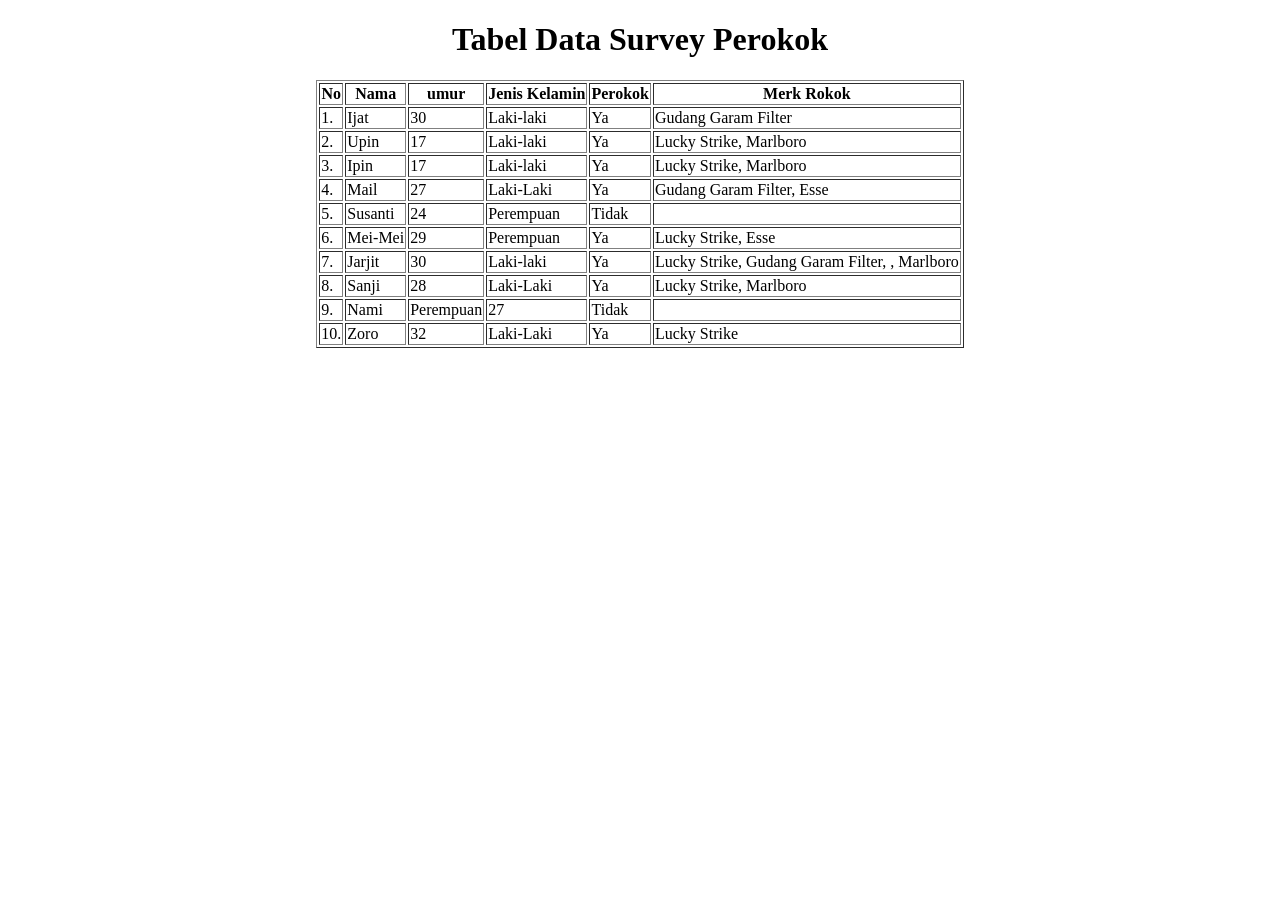
==== tabel-data.html @ 5c0d2404 "feat: add tabel data dummy for survey smokers" ====
<!doctype html>
<html lang="en">
  <head>
    <meta charset="UTF-8" />
    <meta name="viewport" content="width=device-width, initial-scale=1.0" />
    <title>Document</title>
  </head>
  <body>
    <div align="center">
      <h1>Tabel Data Survey Perokok</h1>
      <table border="1">
        <thead>
          <tr>
            <th>No</th>
            <th>Nama</th>
            <th>umur</th>
            <th>Jenis Kelamin</th>
            <th>Perokok</th>
            <th>Merk Rokok</th>
          </tr>
        </thead>
        <tbody>
          <tr>
            <td>1.</td>
            <td>Ijat</td>
            <td>30</td>
            <td>Laki-laki</td>
            <td>Ya</td>
            <td>Gudang Garam Filter</td>
          </tr>
          <tr>
            <td>2.</td>
            <td>Upin</td>
            <td>17</td>
            <td>Laki-laki</td>
            <td>Ya</td>
            <td>Lucky Strike, Marlboro</td>
          </tr>
          <tr>
            <td>3.</td>
            <td>Ipin</td>
            <td>17</td>
            <td>Laki-laki</td>
            <td>Ya</td>
            <td>Lucky Strike, Marlboro</td>
          </tr>
          <tr>
            <td>4.</td>
            <td>Mail</td>
            <td>27</td>
            <td>Laki-Laki</td>
            <td>Ya</td>
            <td>Gudang Garam Filter, Esse</td>
          </tr>
          <tr>
            <td>5.</td>
            <td>Susanti</td>
            <td>24</td>
            <td>Perempuan</td>
            <td>Tidak</td>
            <td></td>
          </tr>
          <tr>
            <td>6.</td>
            <td>Mei-Mei</td>
            <td>29</td>
            <td>Perempuan</td>
            <td>Ya</td>
            <td>Lucky Strike, Esse</td>
          </tr>
          <tr>
            <td>7.</td>
            <td>Jarjit</td>
            <td>30</td>
            <td>Laki-laki</td>
            <td>Ya</td>
            <td>Lucky Strike, Gudang Garam Filter, , Marlboro</td>
          </tr>
          <tr>
            <td>8.</td>
            <td>Sanji</td>
            <td>28</td>
            <td>Laki-Laki</td>
            <td>Ya</td>
            <td>Lucky Strike, Marlboro</td>
          </tr>
          <tr>
            <td>9.</td>
            <td>Nami</td>
            <td>Perempuan</td>
            <td>27</td>
            <td>Tidak</td>
            <td></td>
          </tr>
          <tr>
            <td>10.</td>
            <td>Zoro</td>
            <td>32</td>
            <td>Laki-Laki</td>
            <td>Ya</td>
            <td>Lucky Strike</td>
          </tr>
        </tbody>
      </table>
    </div>
  </body>
</html>
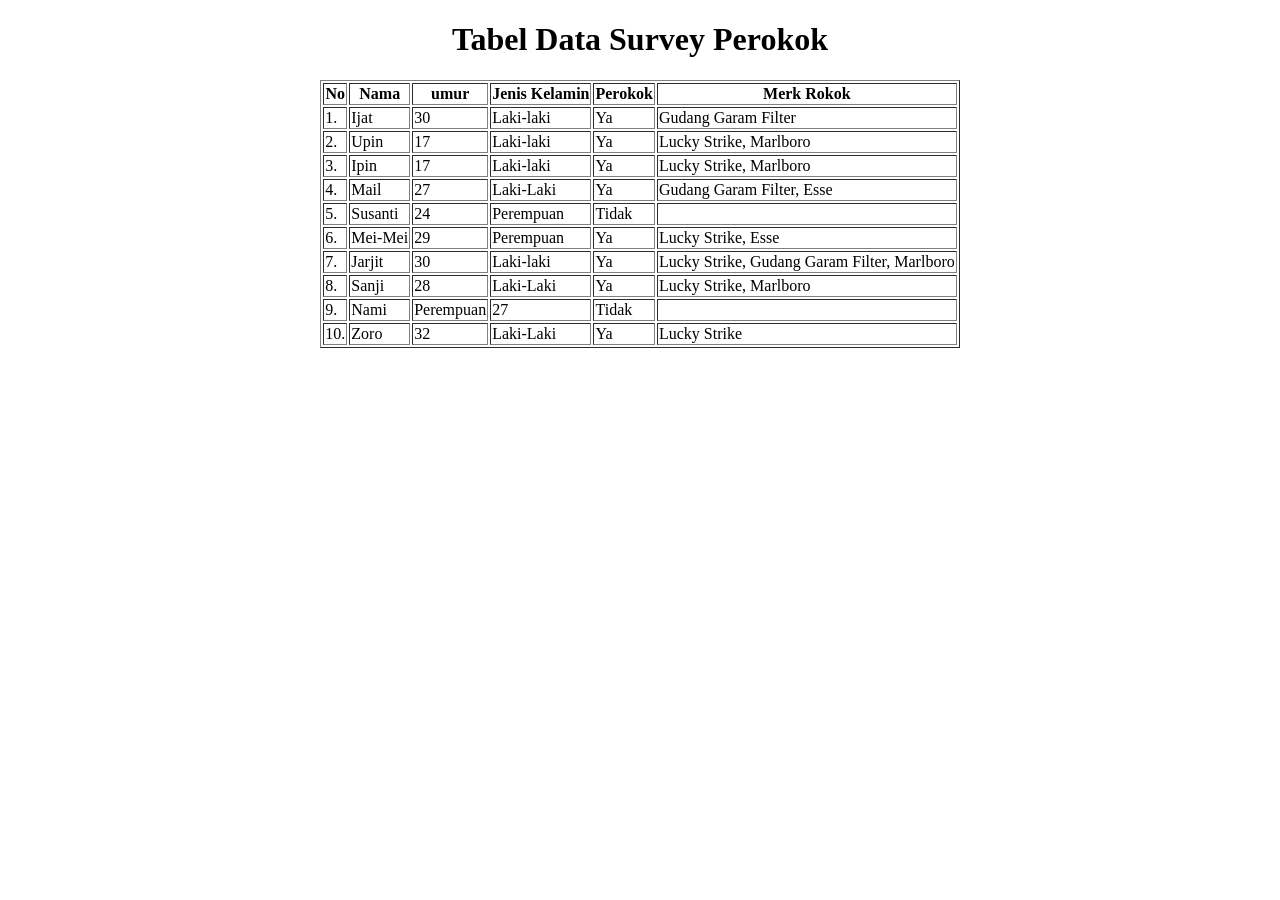
==== commit 5df4c57e: "fix: typo double comma" ====
--- a/tabel-data.html
+++ b/tabel-data.html
@@ -74,7 +74,7 @@
             <td>30</td>
             <td>Laki-laki</td>
             <td>Ya</td>
-            <td>Lucky Strike, Gudang Garam Filter, , Marlboro</td>
+            <td>Lucky Strike, Gudang Garam Filter, Marlboro</td>
           </tr>
           <tr>
             <td>8.</td>
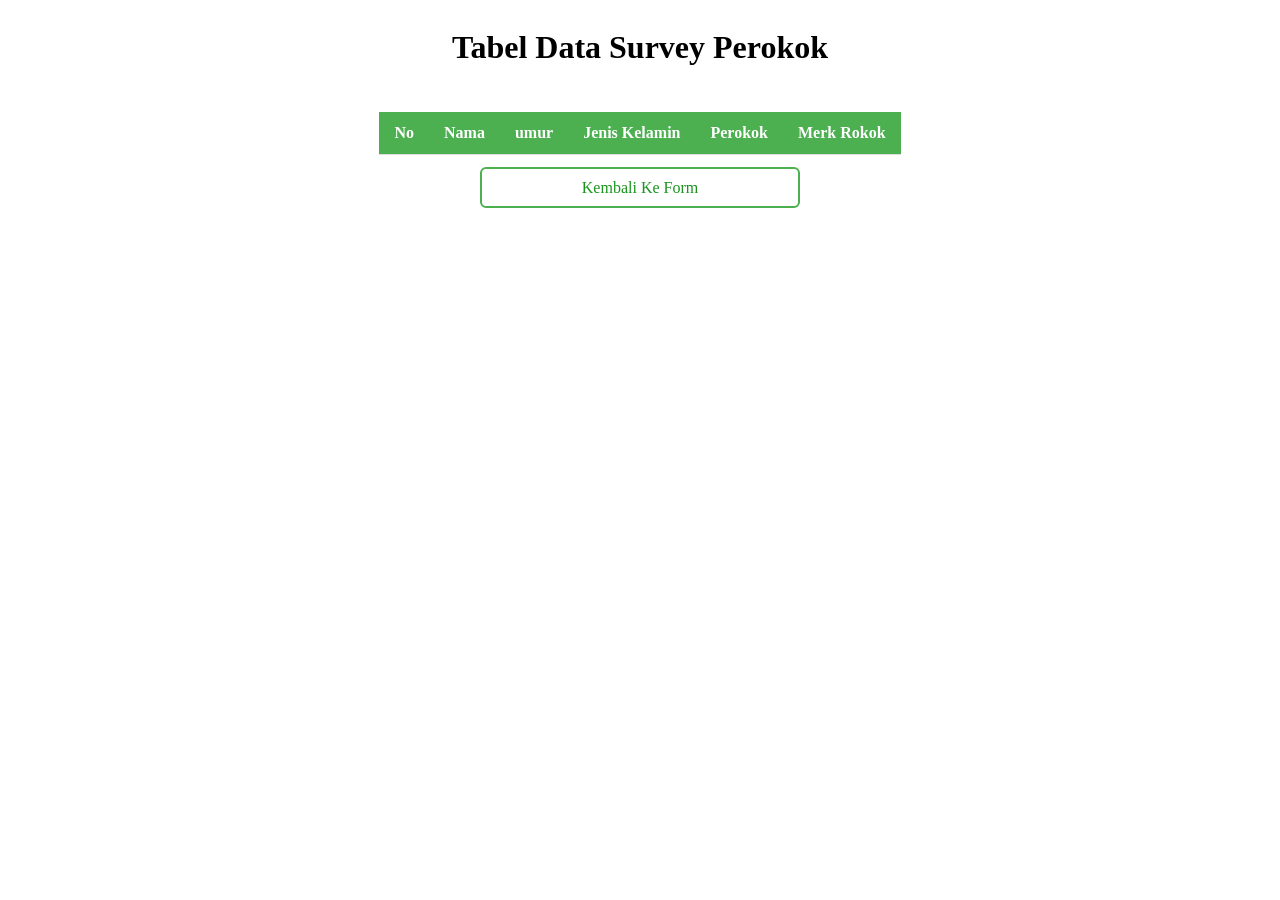
==== commit 0257b90e: "feat: add smoker survey form and save responses to localStorage and display to a table" ====
--- a/tabel-data.html
+++ b/tabel-data.html
@@ -5,10 +5,51 @@
     <meta name="viewport" content="width=device-width, initial-scale=1.0" />
     <title>Document</title>
   </head>
+  <style>
+    .container {
+      display: flex;
+      flex-direction: column;
+      align-items: center;
+      justify-content: center;
+      gap: 24px;
+    }
+    table {
+      border-collapse: collapse;
+    }
+
+    th,
+    td {
+      padding: 12px 15px;
+      text-align: center;
+      border-bottom: 1px solid #ddd;
+    }
+
+    th {
+      background-color: #4caf50;
+      color: white;
+    }
+
+    tr:nth-child(even) {
+      background-color: #f2f2f2;
+    }
+    a {
+      border: 2px solid #4caf50;
+      text-decoration: none;
+      padding: 10px 100px;
+      border-radius: 6px;
+      background-color: white;
+      cursor: pointer;
+      color: #1a941e;
+      &:hover {
+        background-color: #4caf50;
+        color: white;
+      }
+    }
+  </style>
   <body>
-    <div align="center">
+    <div class="container">
       <h1>Tabel Data Survey Perokok</h1>
-      <table border="1">
+      <table>
         <thead>
           <tr>
             <th>No</th>
@@ -19,89 +60,50 @@
             <th>Merk Rokok</th>
           </tr>
         </thead>
-        <tbody>
-          <tr>
-            <td>1.</td>
-            <td>Ijat</td>
-            <td>30</td>
-            <td>Laki-laki</td>
-            <td>Ya</td>
-            <td>Gudang Garam Filter</td>
-          </tr>
-          <tr>
-            <td>2.</td>
-            <td>Upin</td>
-            <td>17</td>
-            <td>Laki-laki</td>
-            <td>Ya</td>
-            <td>Lucky Strike, Marlboro</td>
-          </tr>
-          <tr>
-            <td>3.</td>
-            <td>Ipin</td>
-            <td>17</td>
-            <td>Laki-laki</td>
-            <td>Ya</td>
-            <td>Lucky Strike, Marlboro</td>
-          </tr>
-          <tr>
-            <td>4.</td>
-            <td>Mail</td>
-            <td>27</td>
-            <td>Laki-Laki</td>
-            <td>Ya</td>
-            <td>Gudang Garam Filter, Esse</td>
-          </tr>
-          <tr>
-            <td>5.</td>
-            <td>Susanti</td>
-            <td>24</td>
-            <td>Perempuan</td>
-            <td>Tidak</td>
-            <td></td>
-          </tr>
-          <tr>
-            <td>6.</td>
-            <td>Mei-Mei</td>
-            <td>29</td>
-            <td>Perempuan</td>
-            <td>Ya</td>
-            <td>Lucky Strike, Esse</td>
-          </tr>
-          <tr>
-            <td>7.</td>
-            <td>Jarjit</td>
-            <td>30</td>
-            <td>Laki-laki</td>
-            <td>Ya</td>
-            <td>Lucky Strike, Gudang Garam Filter, Marlboro</td>
-          </tr>
-          <tr>
-            <td>8.</td>
-            <td>Sanji</td>
-            <td>28</td>
-            <td>Laki-Laki</td>
-            <td>Ya</td>
-            <td>Lucky Strike, Marlboro</td>
-          </tr>
-          <tr>
-            <td>9.</td>
-            <td>Nami</td>
-            <td>Perempuan</td>
-            <td>27</td>
-            <td>Tidak</td>
-            <td></td>
-          </tr>
-          <tr>
-            <td>10.</td>
-            <td>Zoro</td>
-            <td>32</td>
-            <td>Laki-Laki</td>
-            <td>Ya</td>
-            <td>Lucky Strike</td>
-          </tr>
-        </tbody>
+        <tbody id="list-respondent"></tbody>
       </table>
+
+      <div class="back-to-survey"><a href="index.html">Kembali Ke Form</a></div>
     </div>
+    <script>
+      const listRespondent = document.getElementById("list-respondent");
+      function renderTableData() {
+        const data = JSON.parse(localStorage.getItem("respondent")) || [];
+        data.forEach((person, index) => {
+          const row = document.createElement("tr");
+          const number = document.createElement("td");
+          number.textContent = index + 1;
+          const name = document.createElement("td");
+          name.textContent = person.name;
+          const age = document.createElement("td");
+          age.textContent = person.age;
+          const gender = document.createElement("td");
+          if (person.gender === "male") {
+            gender.textContent = "Laki-laki";
+          } else {
+            gender.textContent = "Perempuan";
+          }
+          const smoke = document.createElement("td");
+          if (person.smoke === "yes") {
+            smoke.textContent = "Iya";
+          } else {
+            smoke.textContent = "Tidak";
+          }
+
+          const cigaretteBrand = document.createElement("td");
+          cigaretteBrand.textContent = person.cigarette.join(", ");
+
+          row.appendChild(number);
+          row.appendChild(name);
+          row.appendChild(age);
+          row.appendChild(gender);
+          row.appendChild(smoke);
+          row.appendChild(cigaretteBrand);
+
+          listRespondent.appendChild(row);
+        });
+      }
+      renderTableData();
+    </script>
   </body>
 </html>
